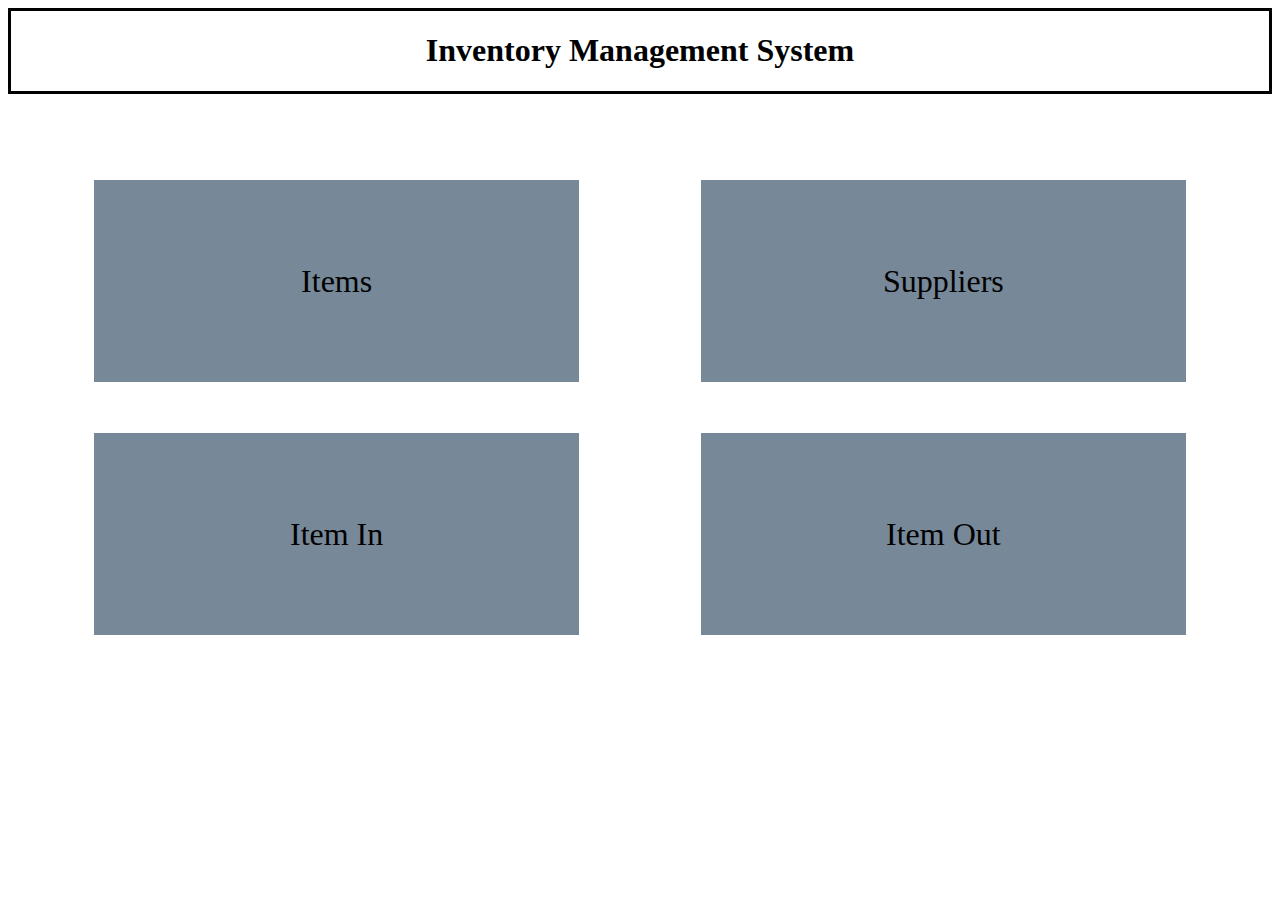
==== User-Interface/index.html @ 856215d9 "Mengly-userInterface" ====
<!DOCTYPE html>
<html lang="en">
<head>
    <meta charset="UTF-8">
    <meta name="viewport" content="width=device-width, initial-scale=1.0">
    <title>inventory-management-system</title>
    <link rel="stylesheet" href="style.css">
</head>
<body>
    <div class="container">
        <div class="home">
            <h1>Inventory Management System</h1>
        </div>
        <div class="menu">
            <div class="wrapper">
                <div class="Items">Items</div>
                <div class="Suppliers">Suppliers</div>
            </div>
            <div class="wrapper">
                <div class="Item-in">Item In</div>
                <div class="Item-out">Item Out</div>
            </div>
        </div>
    </div>
</body>
</html>
---- User-Interface/style.css ----
html,body{
    height: 50%;
}
.container{
    height: 100%;
    display: flex;
    flex-direction: column;
}
.home{
    height: 70%;
    border: solid;
    display: flex;
    align-items: center;
    justify-content: center;
}
.menu{
    height: 100%;
}
.wrapper{
    height: 90%;
    padding: 2%;
    display: flex;
    justify-content: start;
    align-items: start;
}
.Items{
    background-color: lightslategray;
    width: 40%;
    height: 100%;
    margin: 5%;
    font-size: xx-large;
    display: flex;
    justify-content: center;
    align-items: center;
}
.Suppliers{
    background-color: lightslategray;
    width: 40%;
    height: 100%;
    margin: 5%;
    font-size: xx-large;
    display: flex;
    justify-content: center;
    align-items: center;
}
.Item-in{
    background-color: lightslategray;
    width: 40%;
    height: 100%;
    margin: 5%;
    font-size: xx-large;
    display: flex;
    justify-content: center;
    align-items: center;
}
.Item-out{
    background-color: lightslategray;
    width: 40%;
    height: 100%;
    margin: 5%;
    font-size: xx-large;
    display: flex;
    justify-content: center;
    align-items: center;
}
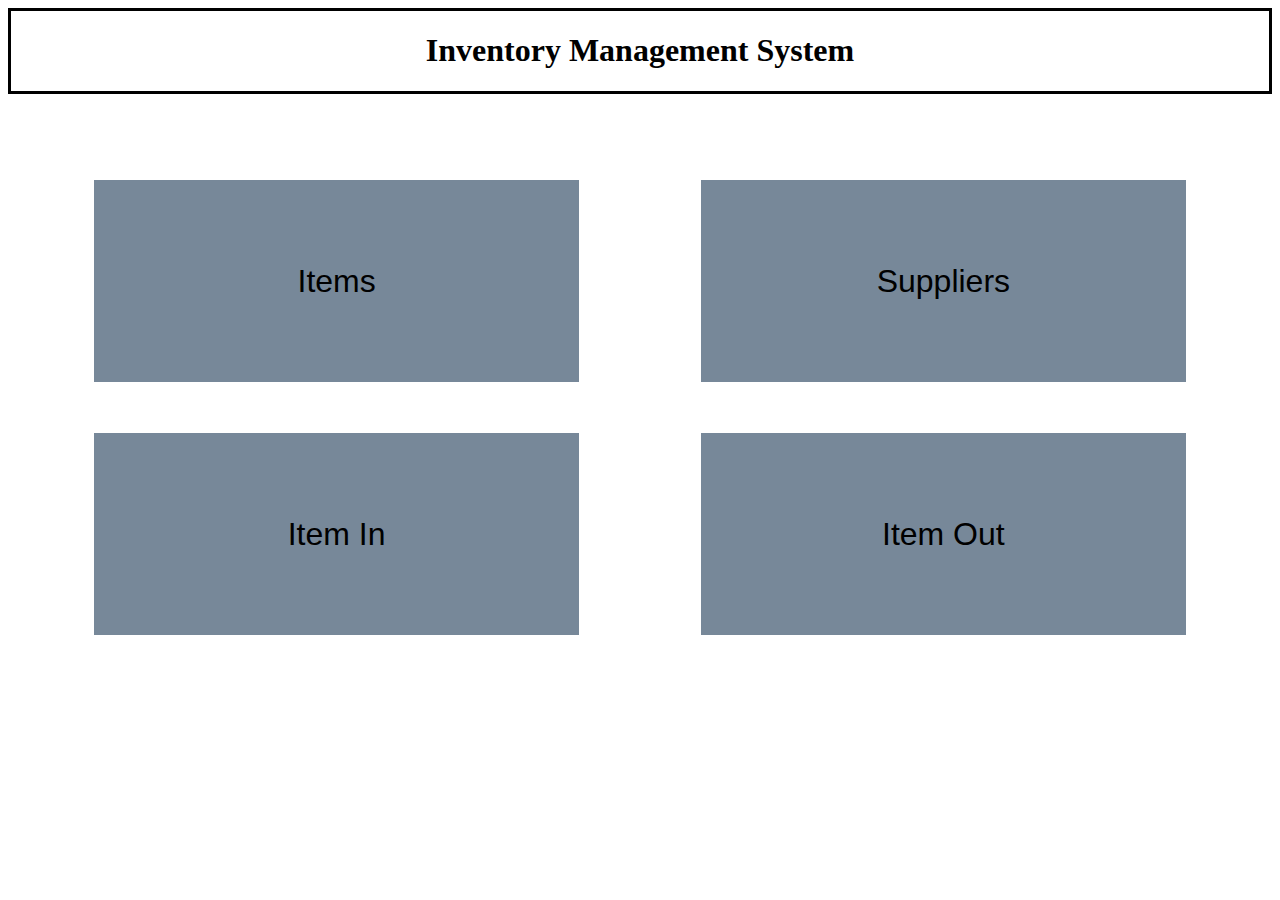
==== commit ec979322: "Link file together" ====
--- a/User-Interface/index.html
+++ b/User-Interface/index.html
@@ -13,12 +13,30 @@
         </div>
         <div class="menu">
             <div class="wrapper">
-                <div class="Items">Items</div>
-                <div class="Suppliers">Suppliers</div>
+                <div class="Items">    
+                    <a href="../Inventory/Category.html">
+                        <button class="btn">
+                            Items
+                        </button>
+                    </a>
+                </div>
+                <div class="Suppliers">
+                    <button class="btn">
+                        Suppliers
+                    </button>
+                </div>
             </div>
             <div class="wrapper">
-                <div class="Item-in">Item In</div>
-                <div class="Item-out">Item Out</div>
+                <div class="Item-in">
+                    <button class="btn">
+                        Item In
+                    </button>
+                </div>
+                <div class="Item-out">
+                    <button class="btn">
+                        Item Out
+                    </button>
+                </div>
             </div>
         </div>
     </div>
--- a/User-Interface/style.css
+++ b/User-Interface/style.css
@@ -32,6 +32,7 @@
     display: flex;
     justify-content: center;
     align-items: center;
+    cursor: pointer;
 }
 .Suppliers{
     background-color: lightslategray;
@@ -42,6 +43,7 @@
     display: flex;
     justify-content: center;
     align-items: center;
+    cursor: pointer;
 }
 .Item-in{
     background-color: lightslategray;
@@ -52,6 +54,7 @@
     display: flex;
     justify-content: center;
     align-items: center;
+    cursor: pointer;
 }
 .Item-out{
     background-color: lightslategray;
@@ -62,5 +65,12 @@
     display: flex;
     justify-content: center;
     align-items: center;
+    cursor: pointer;
+}
+.btn{
+    border: none;
+    font-size: xx-large;
+    cursor: pointer;
+    background: lightslategray;
 }
 
